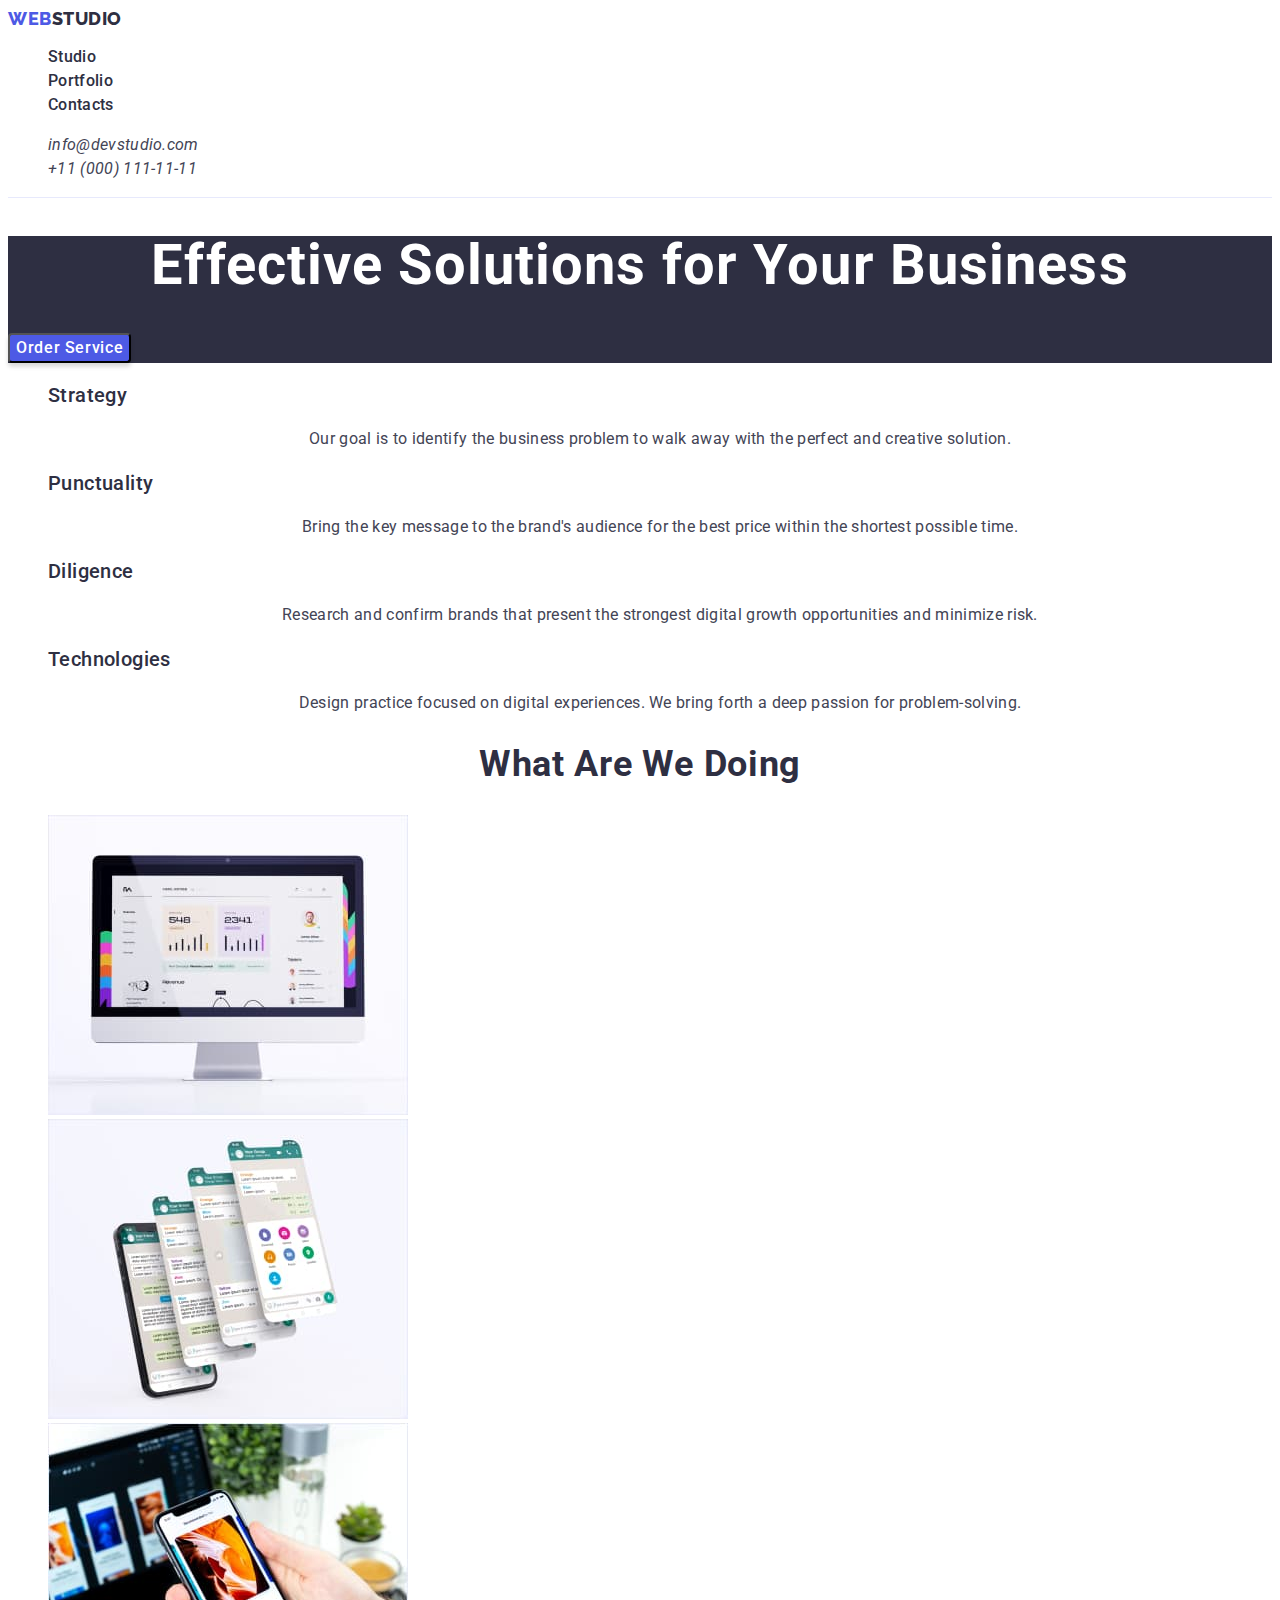
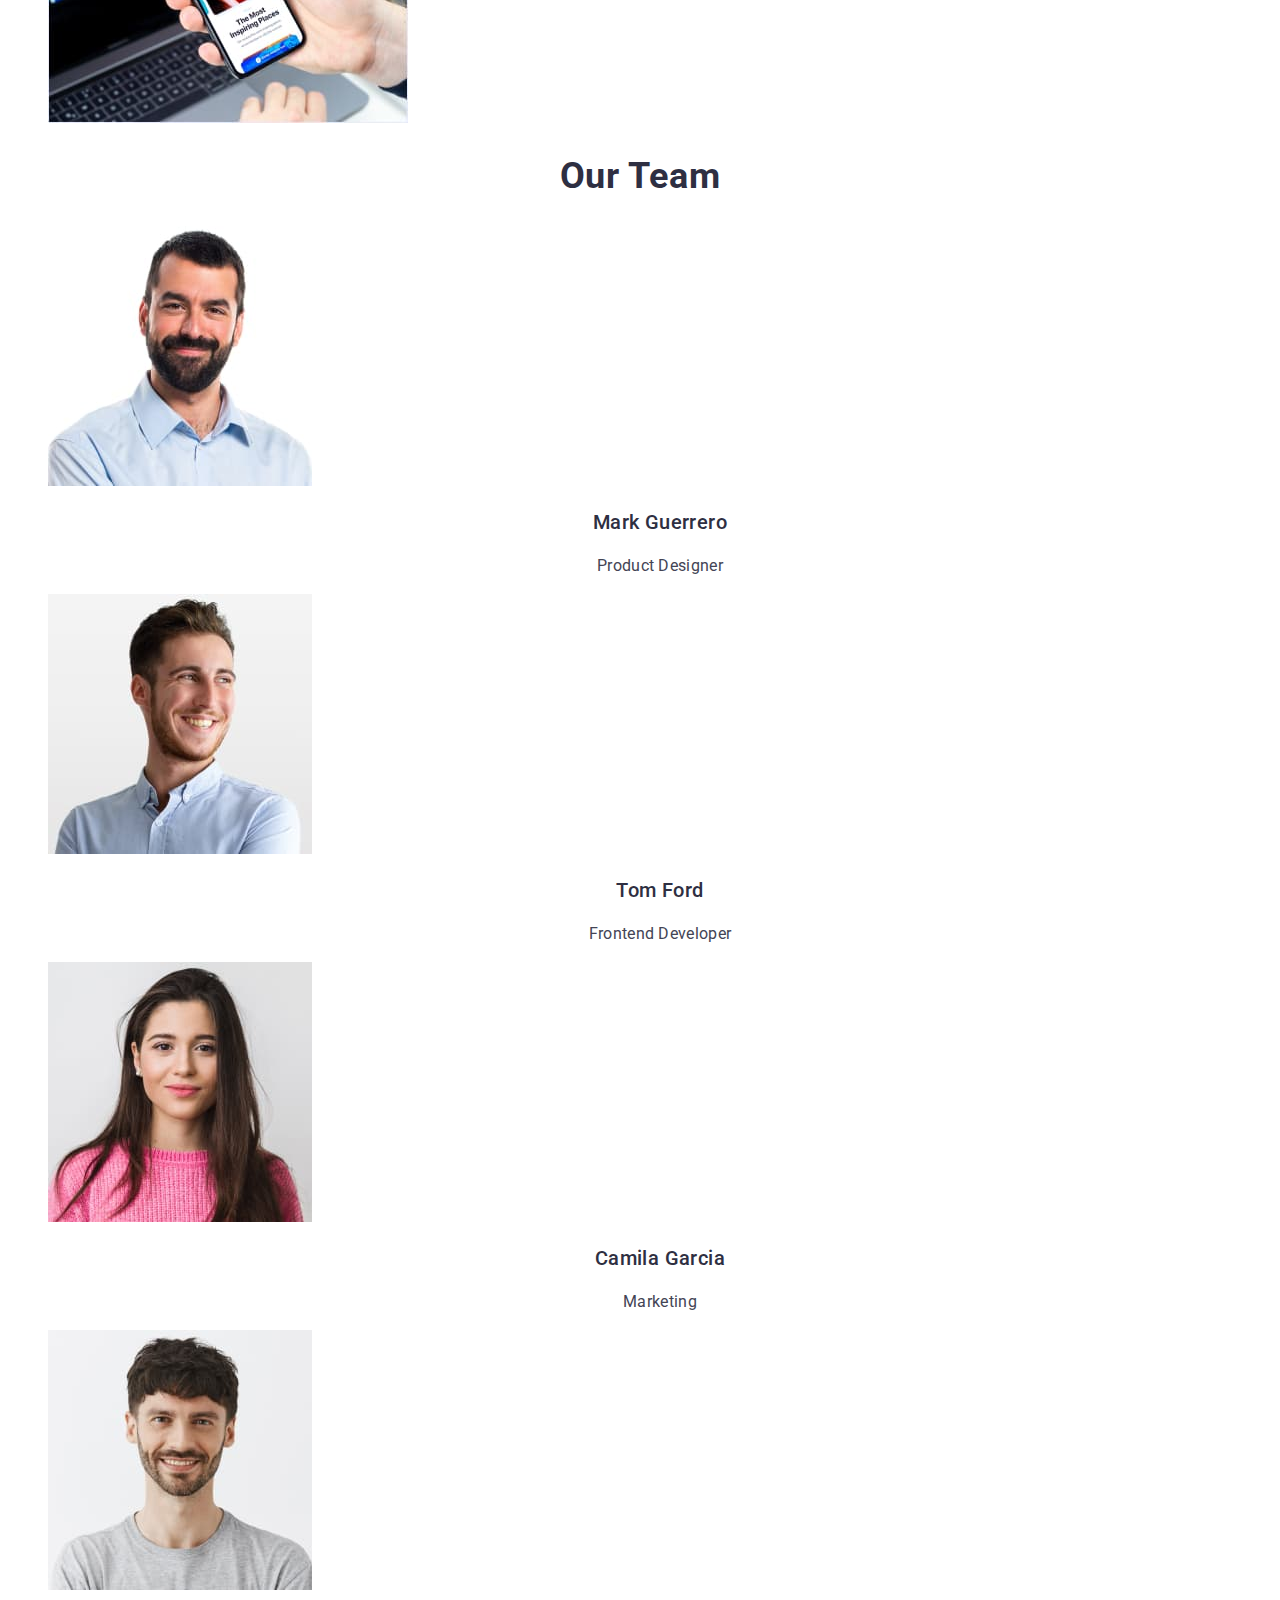
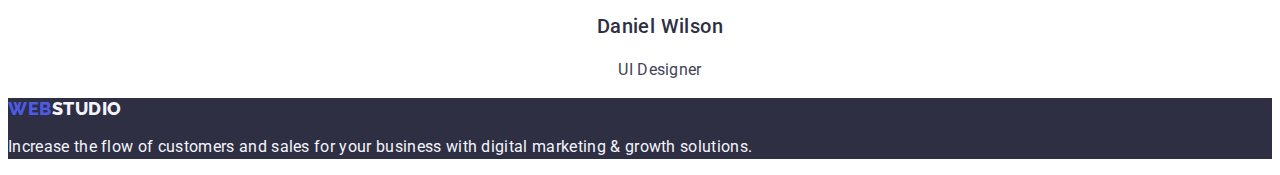
==== index.html @ 3f8da927 "Initial commit" ====
<!DOCTYPE html>
<html lang="en">
<head>
    <meta charset="UTF-8">
    <meta http-equiv="X-UA-Compatible" content="IE=edge">
    <meta name="viewport" content="width=device-width, initial-scale=1.0">
    <title>STUDIO</title>
    <link rel="preconnect" href="https://fonts.googleapis.com">
    <link rel="preconnect" href="https://fonts.gstatic.com" crossorigin>
    <link href="https://fonts.googleapis.com/css2?family=Raleway:wght@800&family=Roboto:wght@400;500;700;900&display=swap"
        rel="stylesheet">
        <link rel="stylesheet" href="./css/style.css">
</head>
<body>
    <header class="header">
        <nav class="header-navigation">
            <a href="./index.html" class="header-logo-web link">Web<span class="header-logo-studio link">Studio</span></a>
            <ul class="header-list list">
                <li class="header-item list"><a href="" class="header-link link">Studio</a></li>
                <li class="header-item list"><a href="./portfolio.html" class="header-link link">Portfolio</a></li>
                <li class="header-item list"><a href="" class="header-link link">Contacts</a></li>
            </ul>
        </nav>
        <address class="adress">
            <ul class="header-adress list">
            <li><a href="mailto:info@devstudio.com" class="header-mail list link">info@devstudio.com</a></li>
            <li><a href="tel:+110001111111" class="header-tel list link">+11 (000) 111-11-11</a></li>
            </ul>
    </address>
    </header>
    <main>
        <section class="hero">
            <h1 class="hero-text">Effective Solutions for Your Business</h1>
            <button type="button" class="hero-button text-button">Order Service</button>
        </section>
        <section class="about">
            <h2 hidden>our advantages</h2>
            <ul class="about list">
                <li><h3 class="about-item">Strategy</h3><p class="about item-text">Our goal is to identify the business problem to walk away with the perfect and creative solution.</p></li>
                <li><h3 class="about-item">Punctuality</h3><p class="about item-text">Bring the key message to the brand's audience for the best price within the shortest possible
                time.</p></li>
                <li><h3 class="about-item">Diligence</h3><p class="about item-text">Research and confirm brands that present the strongest digital growth opportunities and minimize
                risk.</p></li>
                <li><h3 class="about-item">Technologies</h3><p class="about item-text">Design practice focused on digital experiences. We bring forth a deep passion for problem-solving.</p></li>
            </ul>
        </section>
        <section class="gallery">
            <h2 class="gallary-text">What are we doing</h2>
            <ul class="list">
                <li><img src="./images/img1.jpg" alt="laptop" width="360"></li>
                <li><img src="./images/img2.jpg" alt="smartphones" width="360"></li>
                <li><img src="./images/img3.jpg" alt="phone in the hand" width="360"></li>
            </ul>
        </section>
        <section class="team">
            <h2 class="team-text">Our Team</h2>
            <ul class="team-list list">
                <li class="team-item"><img src="./images/mark.jpg" alt="photo Mark Guerrero" width="264"><h3 class="name">Mark Guerrero</h3><p class="item-text">Product Designer</p></li>
                <li class="team-item"><img src="./images/tom.jpg" alt="photo Tom Ford" width="264"><h3 class="name">Tom Ford</h3><p class="item-text">Frontend Developer</p></li>
                <li class="team-item"><img src="./images/camila.jpg" alt="photo Camila Garcia" width="264"><h3 class="name">Camila Garcia</h3><p class="item-text">Marketing</p></li>
                <li class="team-item"><img src="./images/daniel.jpg" alt="photo Daniel Wilson" width="264"><h3 class="name">Daniel Wilson</h3><p class="item-text">UI Designer</p></li>
            </ul>
        </section>
    </main>
    <footer class="footer">
        <a href="./index.html" class="footer-logo-web link">Web<span class="footer-logo-studio link">Studio</span></a>
        <p class="footer-text">Increase the flow of customers and sales for your business with digital marketing & growth solutions.</p>
    </footer>
</body>
</html>
---- css/style.css ----
.list, .link {list-style-type:none;}
.list, .link {text-decoration: none;}
body {font-family: "Raleway", sans-serif;
    font-family: "Roboto", sans-serif;
    color: #2E2F42;}
:root{--brand-color:#2E2F42;
--color-text:#434455;
--color-logo1:#4D5AE5;
--color-hoover:#404BBF;
--color-logo2:#F4F4FD;
--color-light:#FFFFFF;} 
        .header {background: var(--color-light);
            border-bottom: 1px solid #E7E9FC;}
        .header-logo-web {font-family: "Raleway";
            font-style: normal;
            font-weight: 800;
            font-size: 18px;
            line-height: 1,17;
            display: flex;
            align-items: center;
            letter-spacing: 0.03em;
            text-transform: uppercase;
            color: var(--color-logo1);}
        .header-logo-studio {font-family: "Raleway";
            font-style: normal;
            font-weight: 800;
            font-size: 18px;
            line-height: 1,17;
            display: flex;
            align-items: center;
            letter-spacing: 0.03em;
            text-transform: uppercase;
            color: var(--brand-color);}
        .header-link {
            font-weight: 500;
            font-size: 16px;
            line-height: 1.5;
            letter-spacing: 0.02em;
            color: var(--brand-color);}
        .header-mail {
            font-weight: 400;
            font-size: 16px;
            line-height: 1.5;
            letter-spacing: 0.02em;
            color: var(--color-text);}
        .header-tel {
            font-weight: 400;
            font-size: 16px;
            line-height: 1.5;
            letter-spacing: 0.02em;
            color: var(--color-text);}
        .header-tel:hover {color: var(--color-hoover)}
        .header-mail:hover {color: var(--color-hoover);}
        .header-link:hover {color: var(--color-hoover);}
        .header-tel:focus {color: var(--color-hoover)}
        .header-mail:focus {color: var(--color-hoover);}
        .header-link:focus {color: var(--color-hoover);}
.footer-logo {
    font-family: "Raleway";
    font-style: normal;
    font-weight: 800;
    font-size: 18px;
    line-height: 1.16;
    display: flex;
    align-items: center;
    letter-spacing: 0.03em;
    text-transform: uppercase;
    color: var(--color-logo2);
    background: var(--brand-color);}
.footer-text {
    font-size: 16px;
    line-height: 1.5;
    letter-spacing: 0.02em;
    color: var(--color-logo2);
    background: var(--brand-color);}
.footer {background: var(--brand-color);}
.footer-logo-web {font-family: "Raleway";
    font-style: normal;
    font-weight: 800;
    font-size: 18px;
    line-height: 1,17;
    display: flex;
    align-items: center;
    letter-spacing: 0.03em;
    text-transform: uppercase;
    color: var(--color-logo1);}
.footer-logo-studio {font-family: "Raleway";
    font-style: normal;
    font-weight: 800;
    font-size: 18px;
    line-height: 1,17;
    display: flex;
    align-items: center;
    letter-spacing: 0.03em;
    text-transform: uppercase;
    color: var(--color-logo2);}
.hero {background: var(--brand-color);}
.hero-text {
    font-weight: 700;
    font-size: 56px;
    line-height: 1.07;
    text-align: center;
    letter-spacing: 0.02em;
    color: var(--color-light);}
.hero-button:hover{background-color: var(--color-hoover);}
.hero-button{background: var(--color-logo1);
    box-shadow: 0px 4px 4px rgba(0, 0, 0, 0.15);
    border-radius: 4px;}
.text-button{font-family: "Roboto";
    font-style: normal;
    font-weight: 500;
    font-size: 16px;
    line-height: 1.5;
    display: flex;
    align-items: center;
    letter-spacing: 0.04em;
    color: var(--color-light);}
.about-item {
    font-weight: 500;
    font-size: 20px;
    line-height: 1.2;
    letter-spacing: 0.02em;
    color: var(--brand-color);}
.item-text {
    font-size: 16px;
    line-height: 1.5;
    letter-spacing: 0.02em;
    color: var(--color-text);} 
.gallary-text{
    font-weight: 700;
    font-size: 36px;
    line-height: 1.11;
    text-align: center;
    letter-spacing: 0.02em;
    text-transform: capitalize;
    color: var(--brand-color);}
.team-text{
        font-weight: 700;
        font-size: 36px;
        line-height: 1.11;
        text-align: center;
        letter-spacing: 0.02em;
        text-transform: capitalize;
        color: var(--brand-color);}
.name{
    font-weight: 500;
    font-size: 20px;
    line-height: 1.2;
    text-align: center;
    letter-spacing: 0.02em;
    color: var(--brand-color);}
.item-text{
        font-size: 16px;
        line-height: 1.5;
        text-align: center;
        letter-spacing: 0.02em;
        color: var(--color-text);}
.button-filter {background: var(--color-logo2);
    border: 1px solid #E7E9FC;
    border-radius: 4px;
    font-family:inherit;
        font-weight: 500;
        font-size: 16px;
        line-height: 1.5;
        display: flex;
        align-items: center;
        text-align: center;
        letter-spacing: 0.04em;
        color: var(--color-logo1);}
.button-filter:hover {background-color: var(--color-hoover);}
.work-name{
    font-weight: 500;
    font-size: 20px;
    line-height: 1.2;
    letter-spacing: 0.02em;
    color: var(--brand-color);}
.work-item{
    font-weight: 400;
    font-size: 16px;
    line-height: 1.5;
    letter-spacing: 0.02em;
    color: var(--color-text);}
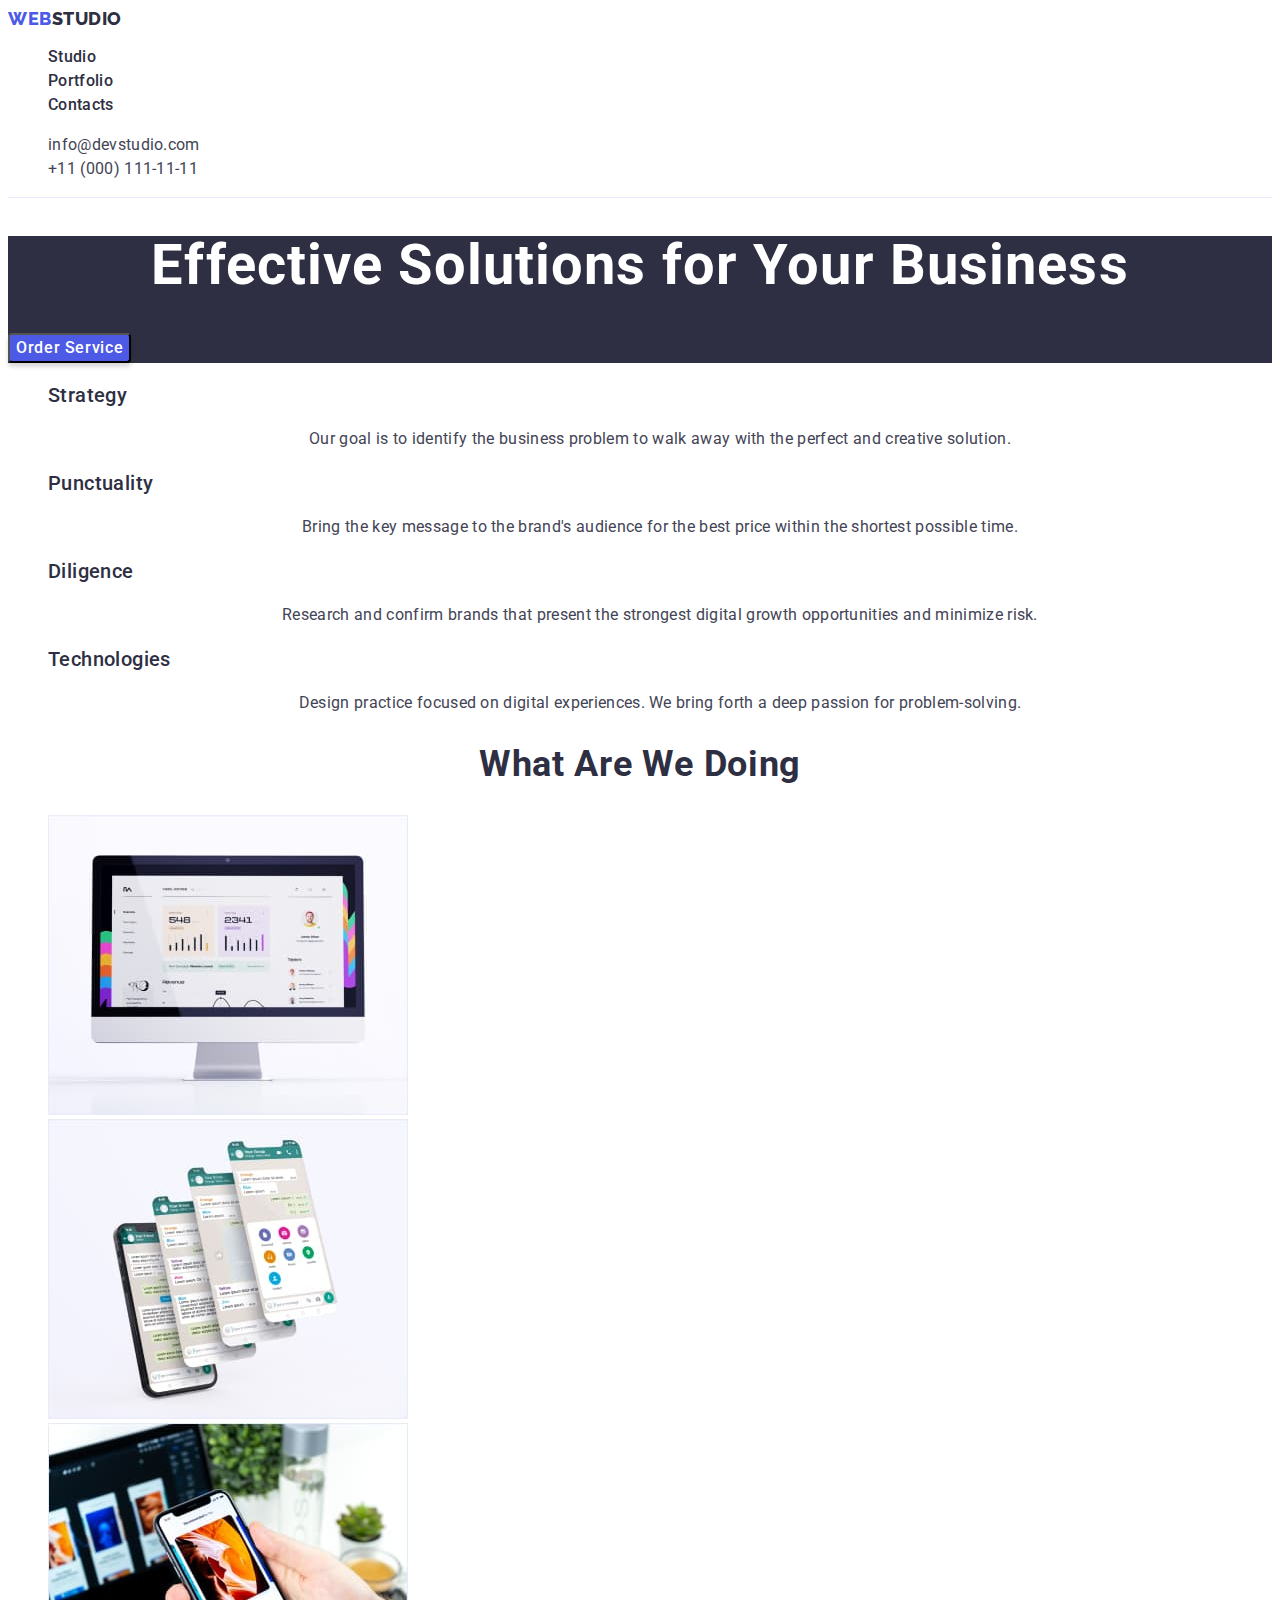
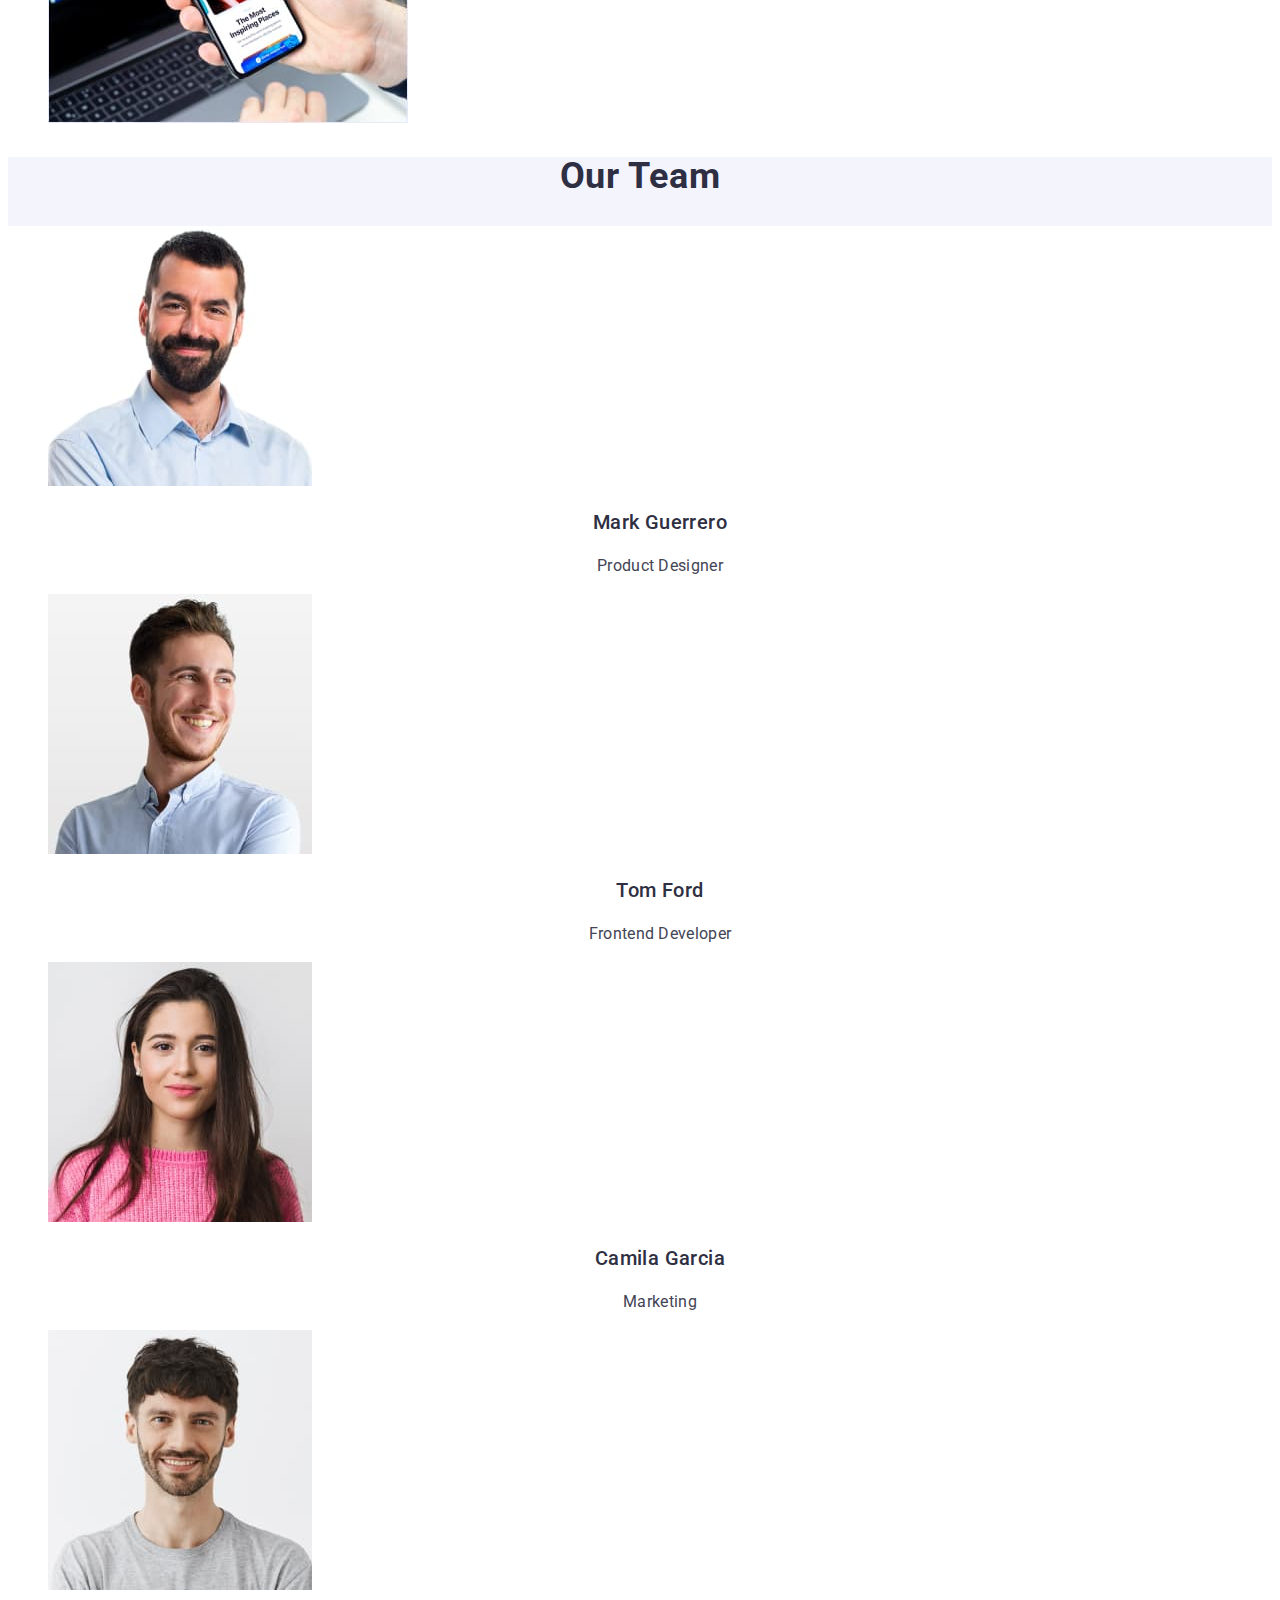
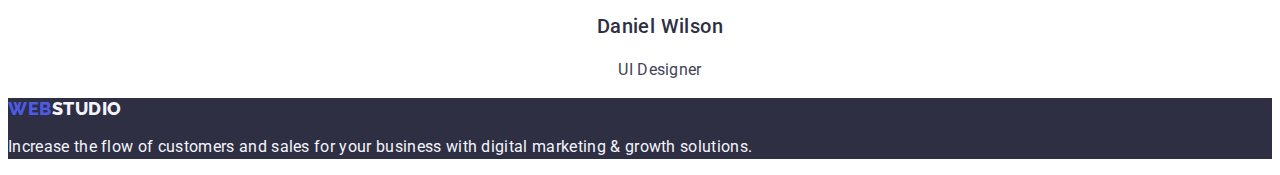
==== commit b5fc9091: "hw02-5th" ====
--- a/index.html
+++ b/index.html
@@ -16,15 +16,15 @@
         <nav class="header-navigation">
             <a href="./index.html" class="header-logo-web link">Web<span class="header-logo-studio link">Studio</span></a>
             <ul class="header-list list">
-                <li class="header-item list"><a href="" class="header-link link">Studio</a></li>
+                <li class="header-item list"><a href="./index.html" class="header-link link">Studio</a></li>
                 <li class="header-item list"><a href="./portfolio.html" class="header-link link">Portfolio</a></li>
                 <li class="header-item list"><a href="" class="header-link link">Contacts</a></li>
             </ul>
         </nav>
         <address class="adress">
             <ul class="header-adress list">
-            <li><a href="mailto:info@devstudio.com" class="header-mail list link">info@devstudio.com</a></li>
-            <li><a href="tel:+110001111111" class="header-tel list link">+11 (000) 111-11-11</a></li>
+            <li><a href="mailto:info@devstudio.com" class="header-contact list link">info@devstudio.com</a></li>
+            <li><a href="tel:+110001111111" class="header-contact list link">+11 (000) 111-11-11</a></li>
             </ul>
     </address>
     </header>
@@ -34,7 +34,7 @@
             <button type="button" class="hero-button text-button">Order Service</button>
         </section>
         <section class="about">
-            <h2 hidden>our advantages</h2>
+            <h2 class="about-advantage" hidden>our advantages</h2>
             <ul class="about list">
                 <li><h3 class="about-item">Strategy</h3><p class="about item-text">Our goal is to identify the business problem to walk away with the perfect and creative solution.</p></li>
                 <li><h3 class="about-item">Punctuality</h3><p class="about item-text">Bring the key message to the brand's audience for the best price within the shortest possible
--- a/css/style.css
+++ b/css/style.css
@@ -2,7 +2,7 @@
 .list, .link {text-decoration: none;}
 body {font-family: "Raleway", sans-serif;
     font-family: "Roboto", sans-serif;
-    color: #2E2F42;}
+    color: var(--color-text);}
 :root{--brand-color:#2E2F42;
 --color-text:#434455;
 --color-logo1:#4D5AE5;
@@ -11,7 +11,7 @@
 --color-light:#FFFFFF;} 
         .header {background: var(--color-light);
             border-bottom: 1px solid #E7E9FC;}
-        .header-logo-web {font-family: "Raleway";
+        .header-logo-web {font-family: "Raleway", sans-serif;
             font-style: normal;
             font-weight: 800;
             font-size: 18px;
@@ -21,7 +21,7 @@
             letter-spacing: 0.03em;
             text-transform: uppercase;
             color: var(--color-logo1);}
-        .header-logo-studio {font-family: "Raleway";
+        .header-logo-studio {font-family: "Raleway", sans-serif;
             font-style: normal;
             font-weight: 800;
             font-size: 18px;
@@ -31,36 +31,29 @@
             letter-spacing: 0.03em;
             text-transform: uppercase;
             color: var(--brand-color);}
+        .adress {font-style: normal;}
         .header-link {
             font-weight: 500;
             font-size: 16px;
             line-height: 1.5;
             letter-spacing: 0.02em;
             color: var(--brand-color);}
-        .header-mail {
+        .header-contact {
             font-weight: 400;
             font-size: 16px;
             line-height: 1.5;
             letter-spacing: 0.02em;
             color: var(--color-text);}
-        .header-tel {
-            font-weight: 400;
-            font-size: 16px;
-            line-height: 1.5;
-            letter-spacing: 0.02em;
-            color: var(--color-text);}
-        .header-tel:hover {color: var(--color-hoover)}
-        .header-mail:hover {color: var(--color-hoover);}
+        .header-contact:hover {color: var(--color-hoover)}
         .header-link:hover {color: var(--color-hoover);}
-        .header-tel:focus {color: var(--color-hoover)}
-        .header-mail:focus {color: var(--color-hoover);}
+        .header-contact:focus {color: var(--color-hoover)}
         .header-link:focus {color: var(--color-hoover);}
 .footer-logo {
-    font-family: "Raleway";
+    font-family: "Raleway", sans-serif;
     font-style: normal;
     font-weight: 800;
     font-size: 18px;
-    line-height: 1.16;
+    line-height: 1.17;
     display: flex;
     align-items: center;
     letter-spacing: 0.03em;
@@ -74,7 +67,7 @@
     color: var(--color-logo2);
     background: var(--brand-color);}
 .footer {background: var(--brand-color);}
-.footer-logo-web {font-family: "Raleway";
+.footer-logo-web {font-family: "Raleway", sans-serif;
     font-style: normal;
     font-weight: 800;
     font-size: 18px;
@@ -84,7 +77,7 @@
     letter-spacing: 0.03em;
     text-transform: uppercase;
     color: var(--color-logo1);}
-.footer-logo-studio {font-family: "Raleway";
+.footer-logo-studio {font-family: "Raleway", sans-serif;
     font-style: normal;
     font-weight: 800;
     font-size: 18px;
@@ -102,11 +95,14 @@
     text-align: center;
     letter-spacing: 0.02em;
     color: var(--color-light);}
-.hero-button:hover{background-color: var(--color-hoover);}
+.hero-button {font-family: "Roboto", sans-serif}
+.hero-button:hover {background-color: var(--color-hoover);}
+.hero-button:focus {color: var(--color-hoover);}
 .hero-button{background: var(--color-logo1);
     box-shadow: 0px 4px 4px rgba(0, 0, 0, 0.15);
     border-radius: 4px;}
-.text-button{font-family: "Roboto";
+.hero-button {cursor: pointer}
+.text-button {font-family: "Roboto", sans-serif;
     font-style: normal;
     font-weight: 500;
     font-size: 16px;
@@ -134,6 +130,7 @@
     letter-spacing: 0.02em;
     text-transform: capitalize;
     color: var(--brand-color);}
+.team {background-color: var(--color-logo2)}
 .team-text{
         font-weight: 700;
         font-size: 36px;
@@ -142,6 +139,7 @@
         letter-spacing: 0.02em;
         text-transform: capitalize;
         color: var(--brand-color);}
+.team-list {background-color: var(--color-light);}
 .name{
     font-weight: 500;
     font-size: 20px;
@@ -167,7 +165,11 @@
         text-align: center;
         letter-spacing: 0.04em;
         color: var(--color-logo1);}
-.button-filter:hover {background-color: var(--color-hoover);}
+.button-filter:hover {background-color: var(--color-logo2);
+    color: var(--color-light);}
+.button-filter:focus {background-color: var(--color-logo2);
+    color: var(--color-light);}
+.button-filter {cursor: pointer}
 .work-name{
     font-weight: 500;
     font-size: 20px;
